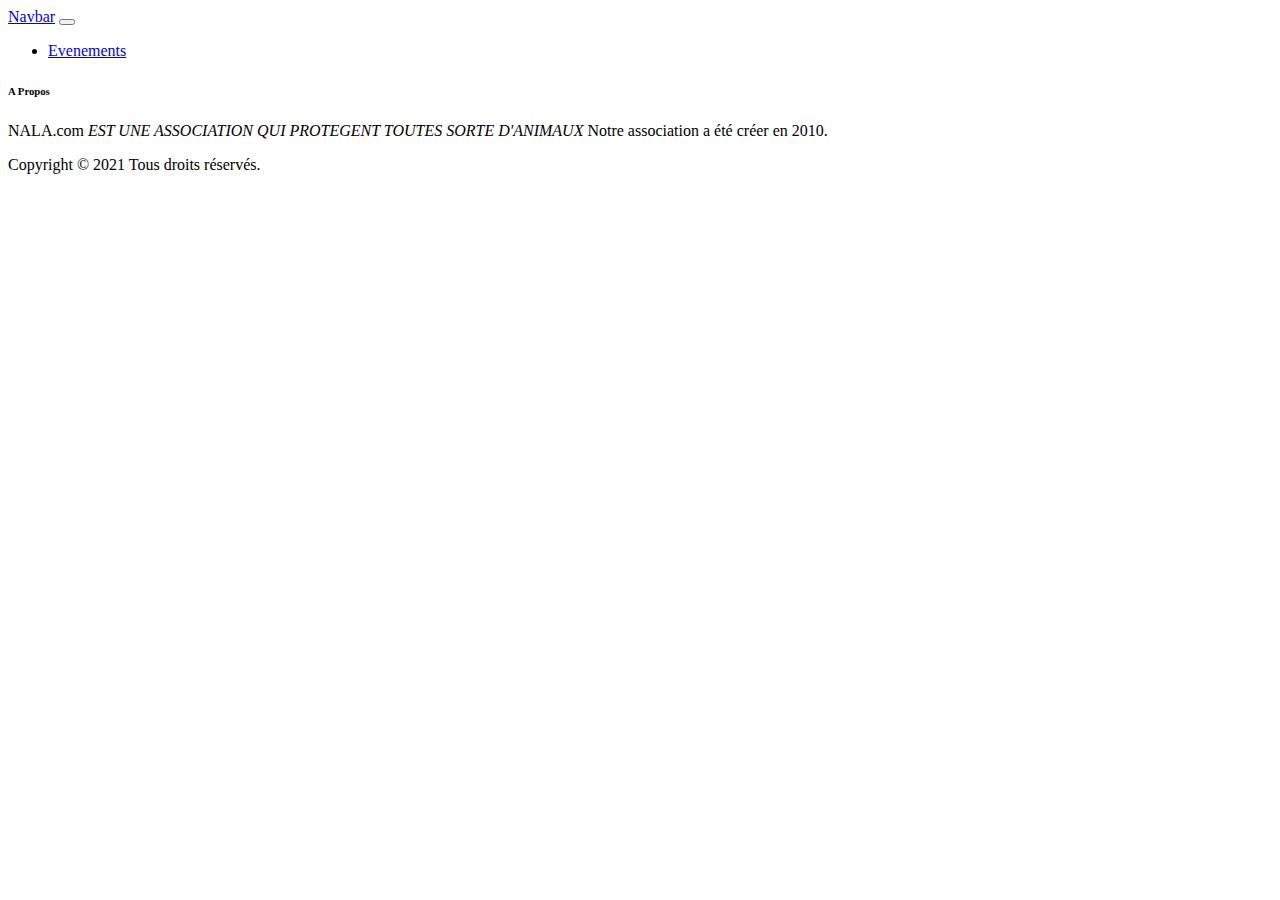
==== index.html @ 90f876b9 "Ajouter les fichiers" ====
<!DOCTYPE html>
<html lang="fr">

<head>
  <meta charset="UTF-8">
  <meta name="viewport" content="width=device-width, initial-scale=1.0">
  <link rel="stylesheet" href="./assets/style.css">
  <link href="https://cdn.jsdelivr.net/npm/bootstrap@5.0.0-beta1/dist/css/bootstrap.min.css" rel="stylesheet"
    integrity="sha384-giJF6kkoqNQ00vy+HMDP7azOuL0xtbfIcaT9wjKHr8RbDVddVHyTfAAsrekwKmP1" crossorigin="anonymous">

  <title>NALA</title>
</head>

<body>
  <!-- Navbar start -->
  <nav class="navbar navbar-expand-lg navbar-light bg-light">
    <div class="container-fluid">
      <a class="navbar-brand" href="#">Navbar</a>
      <button class="navbar-toggler" type="button" data-bs-toggle="collapse" data-bs-target="#navbarSupportedContent"
        aria-controls="navbarSupportedContent" aria-expanded="false" aria-label="Toggle navigation">
        <span class="navbar-toggler-icon"></span>
      </button>
      <div class="collapse navbar-collapse" id="navbarSupportedContent">
        <ul class="navbar-nav me-auto mb-2 mb-lg-0">
          <li class="nav-item">
            <a class="nav-link active" aria-current="page" href="#">Evenements</a>
          </li>
        </ul>
      </div>
    </div>
  </nav>
  <!-- Navbar end -->
  <!-- Site footer -->
  <footer class="site-footer">
    <div class="container">
      <div class="row">
        <div class="col-sm-12 col-md-6">
          <h6>A Propos</h6>
          <p class="text-justify">NALA.com <i>EST UNE ASSOCIATION QUI PROTEGENT TOUTES SORTE D'ANIMAUX </i>Notre
            association a été créer en 2010.</p>
        </div>
        <div class="container">
          <div class="row">
            <div class="col-md-8 col-sm-6 col-xs-12">
              <p class="copyright-text">Copyright &copy; 2021 Tous droits réservés.
              </p>
            </div>
  </footer>
  <!-- Footer end -->
  <script src="https://cdn.jsdelivr.net/npm/bootstrap@5.0.0-beta1/dist/js/bootstrap.bundle.min.js"
    integrity="sha384-ygbV9kiqUc6oa4msXn9868pTtWMgiQaeYH7/t7LECLbyPA2x65Kgf80OJFdroafW" crossorigin="anonymous">
  </script>

</body>

</html>
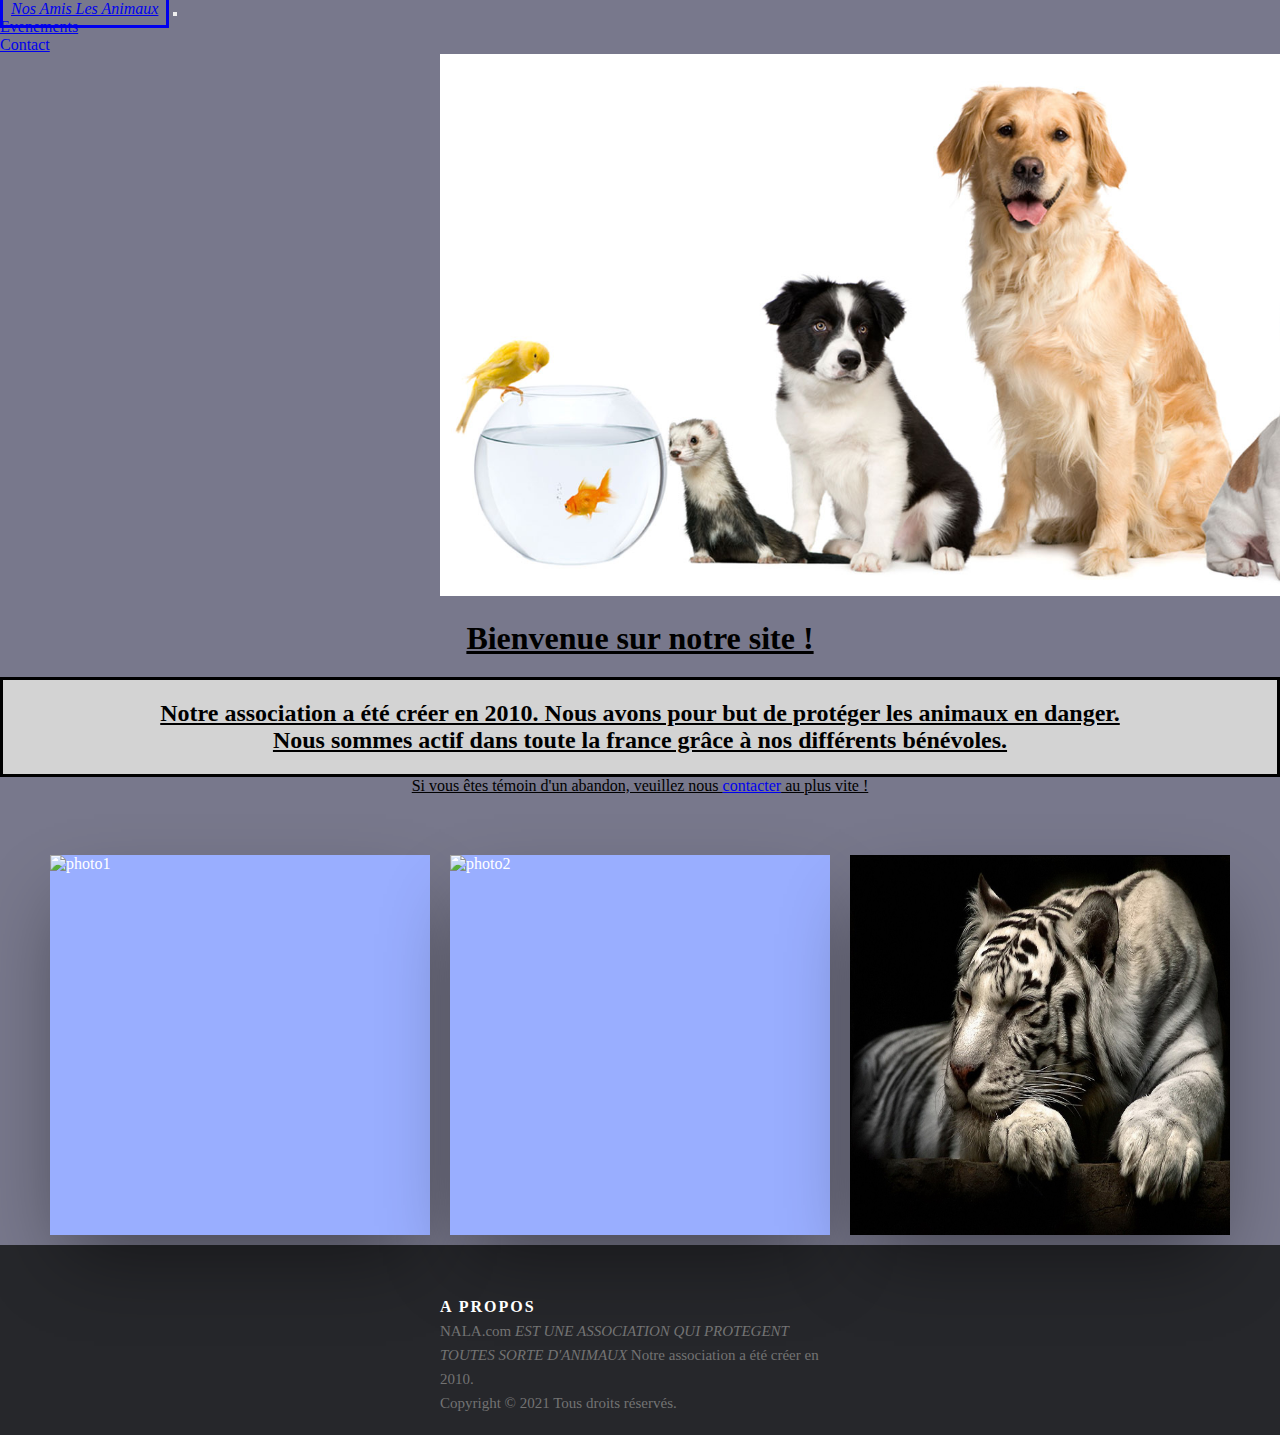
==== commit 7e7cefa9: "Fichier envoyé" ====
--- a/index.html
+++ b/index.html
@@ -13,9 +13,10 @@
 
 <body>
   <!-- Navbar start -->
-  <nav class="navbar navbar-expand-lg navbar-light bg-light">
+  <nav class="navbar navbar-expand-lg navbar-dark bg-dark">
     <div class="container-fluid">
-      <a class="navbar-brand" href="#">Navbar</a>
+      <a class="navbar-brand" href="./index.html" style="border-style: solid; padding: 8px;"><i>Nos Amis Les
+          Animaux</i></a>
       <button class="navbar-toggler" type="button" data-bs-toggle="collapse" data-bs-target="#navbarSupportedContent"
         aria-controls="navbarSupportedContent" aria-expanded="false" aria-label="Toggle navigation">
         <span class="navbar-toggler-icon"></span>
@@ -23,13 +24,75 @@
       <div class="collapse navbar-collapse" id="navbarSupportedContent">
         <ul class="navbar-nav me-auto mb-2 mb-lg-0">
           <li class="nav-item">
-            <a class="nav-link active" aria-current="page" href="#">Evenements</a>
+            <a class="nav-link active" aria-current="page" href="pages/evenements.html" target="_blank">Evenements</a>
+          </li>
+          <li class="nav-item">
+            <a class="nav-link active" aria-current="page" href="pages/contact.html" target="_blank">Contact</a>
           </li>
         </ul>
       </div>
     </div>
   </nav>
   <!-- Navbar end -->
+  <div class="container">
+    <img src="./images/bg_home_pets.jpg" alt="image-top" style="width:1300px; height:auto"
+      class="float-right img-thumbnail">
+  </div>
+  <div>
+    <h1>
+      Bienvenue sur notre site !
+    </h1>
+  </div>
+  <div>
+    <h2>Notre association a été créer en 2010. Nous avons pour but de protéger les animaux en danger. <br>
+      Nous sommes actif dans toute la france grâce à nos différents bénévoles. <br>
+    </h2>
+  </div>
+  <div class="alert alert-danger" role="alert">
+    Si vous êtes témoin d'un abandon, veuillez nous <a href="./pages/contact.html">contacter</a> au plus vite !
+  </div>
+  <div class="wrap">
+    <div class="tile">
+      <img src="./images/20658.jpg" alt="photo1">
+      <div class="text">
+        <p class="animate-text">Le code pénal considère l’abandon comme un acte de cruauté, au même titre que la
+          maltraitance animale.
+
+          L’article 521-1 du Code pénal établit que « exercer des sévices graves, ou de nature sexuelle, ou de commettre
+          un acte de cruauté envers un animal domestique, ou apprivoisé, ou tenu en captivité, est puni de deux ans
+          d'emprisonnement et de 30 000 euros d'amende. En cas de condamnation du propriétaire de l'animal ou si le
+          propriétaire est inconnu, le tribunal statue sur le sort de l'animal, qu'il ait été ou non placé au cours de
+          la procédure judiciaire.</p>
+      </div>
+    </div>
+
+
+    <div class="tile">
+      <img src="./images/678636.jpg" alt="photo2">
+      <div class="text">
+        <p class="animate-text">La divagation n'est définie précisément par la loi que pour les chiens et les chats
+          (article L. 211-23 du Code rural).
+
+          La loi précise qu’est « considérée comme en état de divagation tout chien qui, en dehors d'une action de
+          chasse ou de la garde ou de la protection du troupeau, n'est plus sous la surveillance effective de son
+          maître, se trouve hors de portée de voix de celui-ci ou de tout instrument sonore permettant son rappel, ou
+          qui est éloigné de son propriétaire ou de la personne qui en est responsable d'une distance dépassant cent
+          mètres. »</p>
+      </div>
+    </div>
+
+    <div class="tile">
+      <img src="./images/97962.jpg" alt="photo3">
+      <div class="text">
+        <p class="animate-text">LA DÉMARCHE POUR ABANDONNER LÉGALEMENT SON ANIMAL <br>
+          La première démarche est de regarder quel est le refuge le plus proche de chez vous :<a
+            href="la-spa.fr/refuges">la-spa.fr/refuges</a> Les abandons de chiens ou les abandons de chats en refuge se
+          font sur rendez-vous. Pour l’avenir de l’animal, il est important d’informer l’équipe du refuge de son passé,
+          son comportement et la raison de son abandon. Ces précieuses informations faciliteront son adoption. </p>
+      </div>
+    </div>
+  </div>
+  </div>
   <!-- Site footer -->
   <footer class="site-footer">
     <div class="container">
--- a/assets/style.css
+++ b/assets/style.css
@@ -0,0 +1,349 @@
+html,
+body {
+  background-color: #78788c;
+}
+
+h1 {
+  text-align: center;
+  padding: 20px;
+  text-decoration: solid black;
+  text-decoration: underline;
+}
+
+h2 {
+  text-align: center;
+  padding: 20px;
+  text-decoration: solid black;
+  text-decoration: underline;
+  border-style: solid;
+  background-color: lightgrey;
+}
+
+.card-group {
+  text-align: center;
+  padding: 20px;
+}
+
+.alert {
+  text-align: center;
+  text-decoration: underline;
+}
+
+.wrap {
+  margin: 50px auto 0 auto;
+  width: 100%;
+  display: flex;
+  align-items: space-around;
+  max-width: 1200px;
+}
+
+.tile {
+  width: 380px;
+  height: 380px;
+  margin: 10px;
+  background-color: #99aeff;
+  display: inline-block;
+  background-size: cover;
+  position: relative;
+  cursor: pointer;
+  transition: all 0.4s ease-out;
+  box-shadow: 0px 35px 77px -17px rgba(0, 0, 0, 0.44);
+  overflow: hidden;
+  color: white;
+  font-family: 'Roboto';
+
+}
+
+.tile img {
+  height: 100%;
+  width: 100%;
+  position: absolute;
+  top: 0;
+  left: 0;
+  z-index: 0;
+  transition: all 0.4s ease-out;
+}
+
+.tile .text {
+  position: absolute;
+  padding: 30px;
+  height: calc(100% - 60px);
+}
+
+.tile h1 {
+  font-weight: 300;
+  margin: 0;
+  text-shadow: 2px 2px 10px rgba(0, 0, 0, 0.3);
+}
+
+.tile h2 {
+  font-weight: 100;
+  margin: 20px 0 0 0;
+  font-style: italic;
+  transform: translateX(200px);
+}
+
+.tile p {
+  font-weight: 300;
+  margin: 20px 0 0 0;
+  line-height: 25px;
+  transform: translateX(-200px);
+  transition-delay: 0.2s;
+}
+
+.animate-text {
+  opacity: 0;
+  transition: all 0.6s ease-in-out;
+}
+
+.tile:hover {
+  box-shadow: 0px 35px 77px -17px rgba(0, 0, 0, 0.64);
+  transform: scale(1.05);
+}
+
+.tile:hover img {
+  opacity: 0.2;
+}
+
+.tile:hover .animate-text {
+  transform: translateX(0);
+  opacity: 1;
+}
+
+.dots {
+  position: absolute;
+  bottom: 20px;
+  right: 30px;
+  margin: 0 auto;
+  width: 30px;
+  height: 30px;
+  color: currentColor;
+  display: flex;
+  flex-direction: column;
+  align-items: center;
+  justify-content: space-around;
+
+}
+
+.dots span {
+  width: 5px;
+  height: 5px;
+  background-color: currentColor;
+  border-radius: 50%;
+  display: block;
+  opacity: 0;
+  transition: transform 0.4s ease-out, opacity 0.5s ease;
+  transform: translateY(30px);
+
+}
+
+.tile:hover span {
+  opacity: 1;
+  transform: translateY(0px);
+}
+
+.dots span:nth-child(1) {
+  transition-delay: 0.05s;
+}
+
+.dots span:nth-child(2) {
+  transition-delay: 0.1s;
+}
+
+.dots span:nth-child(3) {
+  transition-delay: 0.15s;
+}
+
+
+@media (max-width: 1000px) {
+  .wrap {
+    flex-direction: column;
+    width: 400px;
+  }
+}
+
+.site-footer {
+  background-color: #26272b;
+  padding: 45px 0 20px;
+  font-size: 15px;
+  line-height: 24px;
+  color: #737373;
+}
+
+.site-footer hr {
+  border-top-color: #bbb;
+  opacity: 0.5
+}
+
+.site-footer hr.small {
+  margin: 20px 0
+}
+
+.site-footer h6 {
+  color: #fff;
+  font-size: 16px;
+  text-transform: uppercase;
+  margin-top: 5px;
+  letter-spacing: 2px
+}
+
+.site-footer a {
+  color: #737373;
+}
+
+.site-footer a:hover {
+  color: #3366cc;
+  text-decoration: none;
+}
+
+.copyright-text {
+  margin: 0
+}
+
+@media (max-width:991px) {
+  .site-footer [class^=col-] {
+    margin-bottom: 30px
+  }
+}
+
+@media (max-width:767px) {
+  .site-footer {
+    padding-bottom: 0
+  }
+
+  .site-footer .copyright-text,
+  .site-footer .social-icons {
+    text-align: center
+  }
+}
+
+/* Form */
+@import url(https://fonts.googleapis.com/css?family=Open+Sans:400italic,400,300,600);
+
+* {
+  margin: 0;
+  padding: 0;
+  box-sizing: border-box;
+  -webkit-box-sizing: border-box;
+  -moz-box-sizing: border-box;
+  -webkit-font-smoothing: antialiased;
+  -moz-font-smoothing: antialiased;
+  -o-font-smoothing: antialiased;
+  text-rendering: optimizeLegibility;
+}
+
+.container {
+  max-width: 400px;
+  width: 100%;
+  margin: 0 auto;
+  position: relative;
+}
+
+#contact input[type="text"],
+#contact input[type="email"],
+#contact input[type="tel"],
+#contact input[type="url"],
+#contact textarea,
+#contact button[type="submit"] {
+  font: 400 12px/16px "Open Sans", Helvetica, Arial, sans-serif;
+}
+
+#contact {
+  background: #F9F9F9;
+  padding: 25px;
+  margin: 50px 0;
+}
+
+#contact h3 {
+  color: blue;
+  display: block;
+  font-size: 30px;
+  font-weight: 400;
+}
+
+#contact h4 {
+  margin: 5px 0 15px;
+  display: block;
+  font-size: 13px;
+}
+
+fieldset {
+  border: medium none !important;
+  margin: 0 0 10px;
+  min-width: 100%;
+  padding: 0;
+  width: 100%;
+}
+
+#contact input[type="text"],
+#contact input[type="email"],
+#contact input[type="tel"],
+#contact input[type="url"],
+#contact textarea {
+  width: 100%;
+  border: 1px solid #CCC;
+  background: #FFF;
+  margin: 0 0 5px;
+  padding: 10px;
+}
+
+#contact input[type="text"]:hover,
+#contact input[type="email"]:hover,
+#contact input[type="tel"]:hover,
+#contact input[type="url"]:hover,
+#contact textarea:hover {
+  -webkit-transition: border-color 0.3s ease-in-out;
+  -moz-transition: border-color 0.3s ease-in-out;
+  transition: border-color 0.3s ease-in-out;
+  border: 1px solid #AAA;
+}
+
+#contact textarea {
+  height: 100px;
+  max-width: 100%;
+  resize: none;
+}
+
+#contact button[type="submit"] {
+  cursor: pointer;
+  width: 100%;
+  border: none;
+  background: blue;
+  color: #FFF;
+  margin: 0 0 5px;
+  padding: 10px;
+  font-size: 15px;
+}
+
+#contact button[type="submit"]:hover {
+  background: #09C;
+  -webkit-transition: background 0.3s ease-in-out;
+  -moz-transition: background 0.3s ease-in-out;
+  transition: background-color 0.3s ease-in-out;
+}
+
+#contact button[type="submit"]:active {
+  box-shadow: inset 0 1px 3px rgba(0, 0, 0, 0.5);
+}
+
+#contact input:focus,
+#contact textarea:focus {
+  outline: 0;
+  border: 1px solid #999;
+}
+
+::-webkit-input-placeholder {
+  color: #888;
+}
+
+:-moz-placeholder {
+  color: #888;
+}
+
+::-moz-placeholder {
+  color: #888;
+}
+
+:-ms-input-placeholder {
+  color: #888;
+}